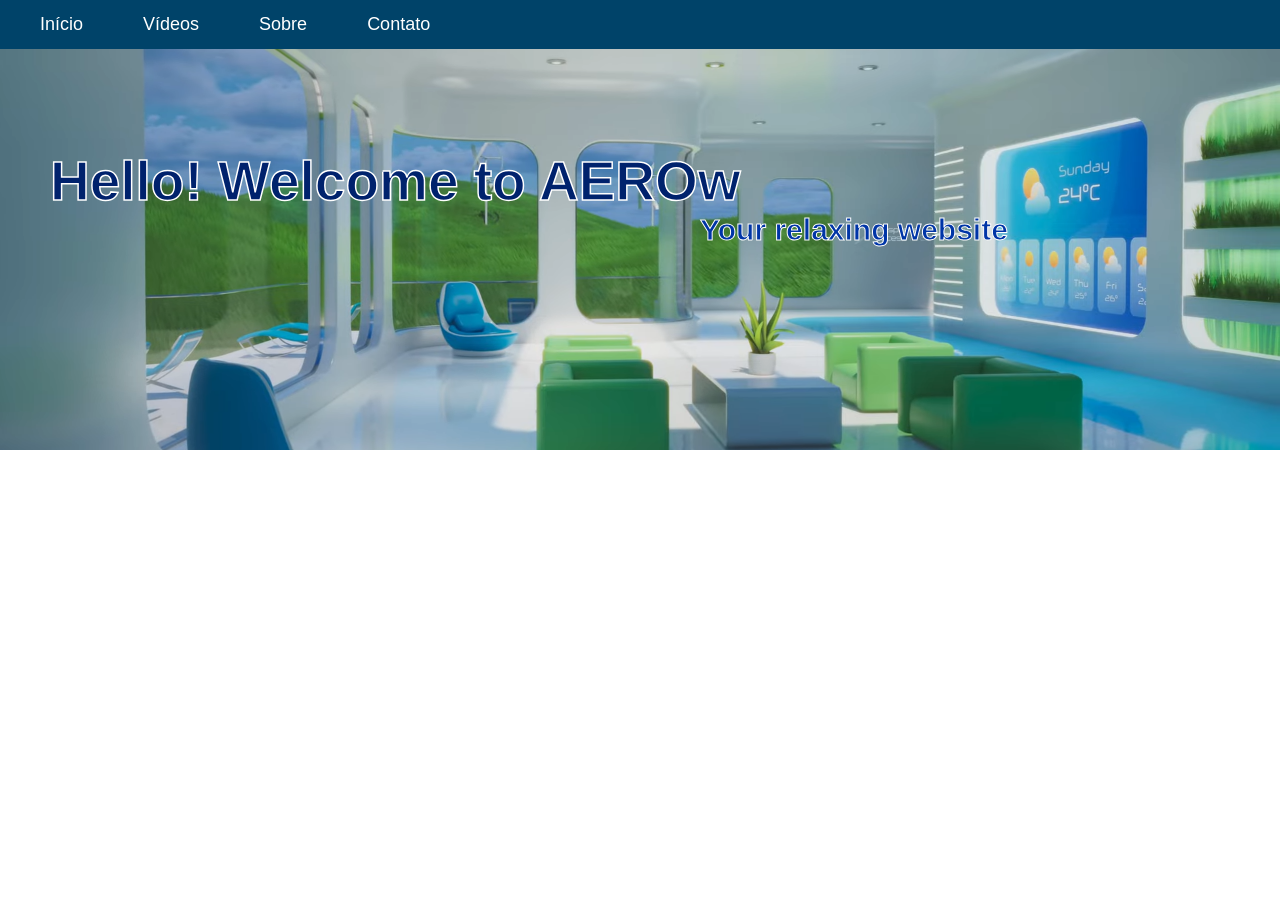
==== pagina/index.html @ 518882ab "Página dropdown pela 1° vez" ====
<!DOCTYPE html>
<html lang="en">
<head>
    <meta charset="UTF-8">
    <meta http-equiv="X-UA-Compatible" content="IE=edge">
    <meta name="viewport" content="width=device-width, initial-scale=1.0">
    <link rel="stylesheet" href="style.css">
    <title>Welcome to AEROw.com</title>
</head>
<body>
    <nav>
    <header>
        <ul>
            <li><a href="">Início</a></li>
            <li><a href="">Vídeos</a>

            <ul class="dropdown">
                <li><a href="#">Relaxar</a></li>
                <li><a href="#">Dormir</a></li>
                <li><a href="#">Cozinhar</a></li>
                <li><a href="#">Concentração</a></li>
            </ul>
            </li>
            <li><a href="">Sobre</a></li>
            <li><a href="">Contato</a></li>
        </ul>
   
        <h1>Hello! Welcome to AEROw</h1>
        <h3>Your relaxing website</h3>

    </header>
</nav>
    <main>



    </main>
    <footer>



    </footer>
</body>
</html>
---- pagina/style.css ----
*{

    margin: 0%;
    padding: 0%;
    list-style: none;
    font-family: -apple-system, BlinkMacSystemFont, 'Segoe UI', Roboto, Oxygen, Ubuntu, Cantarell, 'Open Sans', 'Helvetica Neue', sans-serif;


}


header{

background-image: url("../imgs/hq720.jpg");
background-size: 100%;
background-repeat: no-repeat;
width: 100%;
height: 450px;
background-position-y: -100px ;
padding: 0%;
margin: 0%;

}

header h1 {

    background-color: transparent;
    font-size: 55px;
    padding-top: 100px;
    padding-left: 50px;
    color: rgb(0, 34, 109);
    -webkit-text-stroke: 1.5px rgb(255, 255, 255);

}

header h3 {

    background-color: transparent;
    font-size: 30px;
    padding-left: 700px;
    color: rgb(0, 53, 167);
    -webkit-text-stroke: 1.0px rgb(255, 255, 255);

}

header ul{

    display: flex;
    background-color: rgb(0, 67, 105);
    padding-top: 15px;
    padding-bottom: 15px;

}

header ul a{

    text-decoration: none;
    color: white;
    margin-left: 20px;
    background-color: rgb(0, 67, 105);
    font-size: 18px;

}

nav ul {

list-style: none;
padding: 0%;
margin: 0%;
background-color: rgb(0, 67, 105);


}

nav ul li{

position: relative;
margin: 0%;

}

nav ul li a{

    display: block;
    padding: 14px 20px;
    color: white;
    text-decoration: none;

}


nav ul li a:hover{

    background-color:rgb(0, 67, 105);
    

}


nav ul li .dropdown{

    display: none;
    position: absolute;
    top: 100%;
    left: 0;
    background-color: rgb(0, 67, 105);
    min-width: 160px;
    flex-direction: column;

}


nav ul li .dropdown li a{

    padding: 12px 16px;

}


nav ul li:hover .dropdown{

    display: flex;

}
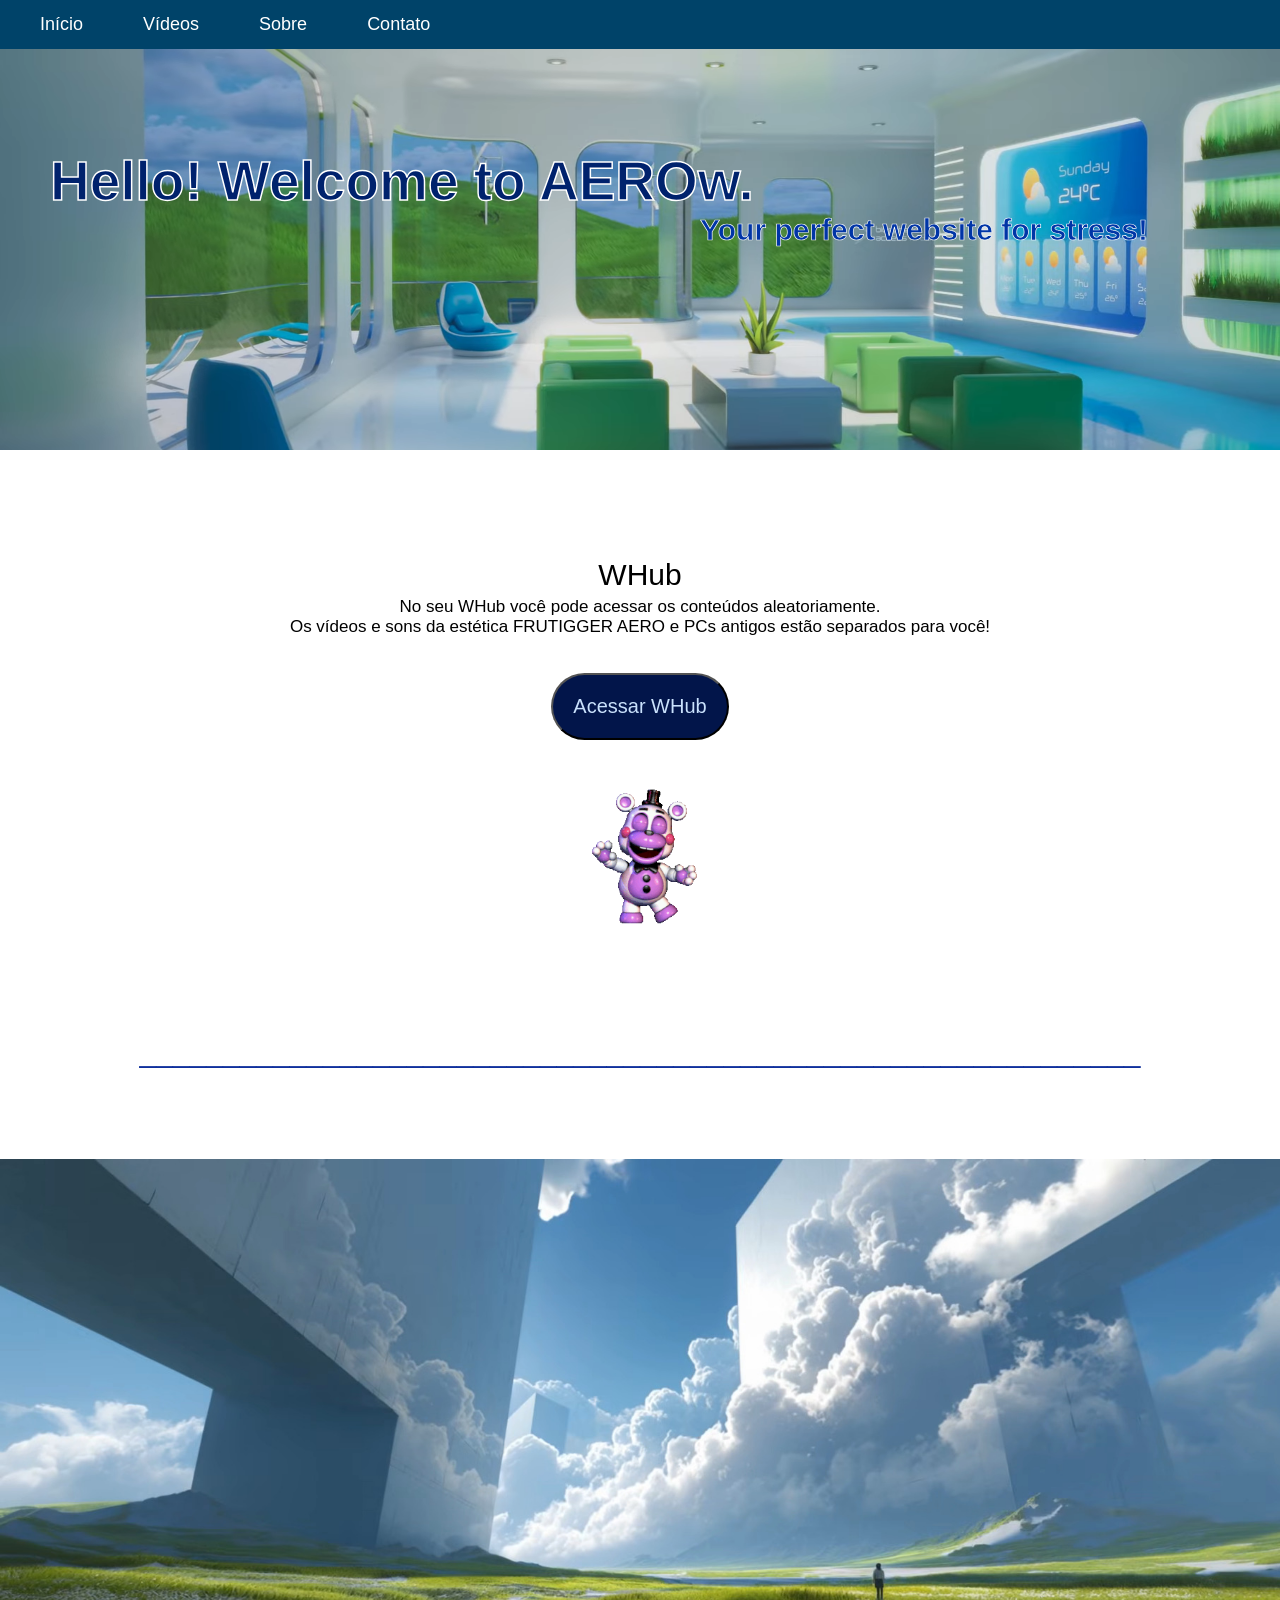
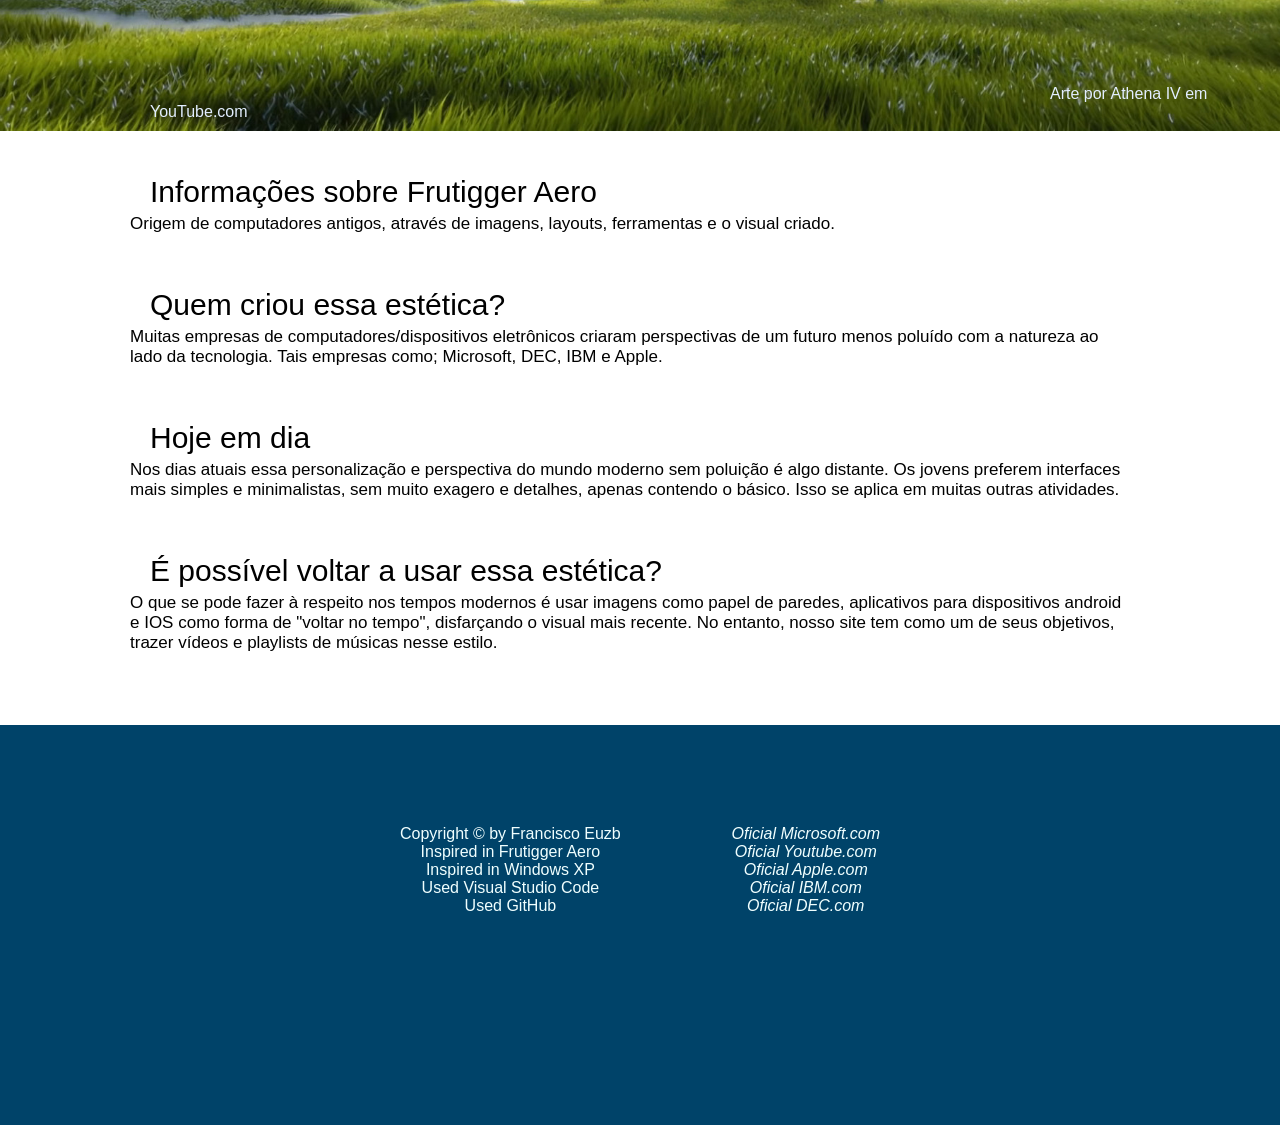
==== commit 957c9de9: "pagina principal completa" ====
--- a/pagina/index.html
+++ b/pagina/index.html
@@ -25,20 +25,95 @@
             <li><a href="">Contato</a></li>
         </ul>
    
-        <h1>Hello! Welcome to AEROw</h1>
-        <h3>Your relaxing website</h3>
+        <h1>Hello! Welcome to AEROw.</h1>
+        <h3>Your perfect website for stress!</h3>
 
     </header>
 </nav>
     <main>
+        <br>
+        <br>
+        <br>
 
-
-
+        <section id="WHubsection" style="text-align: center;">
+            <br>
+            <br>
+            <br>
+            <h2 style="font-size: 30px; font-weight: 500;">WHub</h2>
+            <p style="font-size:17px; margin-top: 5px;">No seu WHub você pode acessar os conteúdos aleatoriamente. </p>
+            <p style="font-size:17px;">Os vídeos e sons da estética FRUTIGGER AERO e PCs antigos estão separados para você!</p>
+            <br>
+            <br>
+            <div class="hublink" style="">
+        <a href="../pagina/WHub.html" target="blank">
+            <button>
+               Acessar WHub
+            </button>
+        </a>
+        <br>
+        <div class="helpy">
+            
+        </div>
+        <br>
+        <br>
+        <br>
+        <br>
+        <br>
+        <p style="color: rgb(15, 48, 156); font-size: 30px; text-align: center;">____________________________________________________________</p>
+            </div>
+        </section>
+        <section id="contentinfo" style="margin-left: 150px;">
+            <br>
+            <br>
+            <br>
+            <br>
+            <br>
+            <img src="../imgs/snapshot.jpg" style="width: 120%; margin-left: -150px; margin-bottom: -50px;">
+            <a href="https://www.youtube.com/channel/UCfzTGKHeCCOo00T_U_V1x7g" style="margin-left: 900px; text-decoration: none; color: rgb(227, 238, 255);">Arte por Athena IV em YouTube.com</a>
+            <br>
+            <br>
+            <br>
+            <br>
+            <h2 style="font-size: 30px; font-weight: 500">Informações sobre Frutigger Aero</h2>
+            <p style="font-size: 17px; margin-left: -20px; margin-top: 5px; margin-right:150px;">Origem de computadores antigos, através de imagens, layouts, ferramentas e o visual criado.</p>
+            <br>
+            <br>
+            <br>
+            <h2 style="font-size: 30px; font-weight: 500">Quem criou essa estética?</h2>
+            <p style="font-size: 17px; margin-left: -20px; margin-top: 5px; margin-right:150px;">Muitas empresas de computadores/dispositivos eletrônicos criaram perspectivas de um futuro menos poluído com a natureza ao lado da tecnologia. Tais empresas como; Microsoft, DEC, IBM e Apple.</p>
+            <br>
+            <br>
+            <br>
+            <h2 style="font-size: 30px; font-weight: 500">Hoje em dia</h2>
+            <p style="font-size: 17px; margin-left: -20px; margin-top: 5px; margin-right:150px;">Nos dias atuais essa personalização e perspectiva do mundo moderno sem poluição é algo distante. Os jovens preferem interfaces mais simples e minimalistas, sem muito exagero e detalhes, apenas contendo o básico. Isso se aplica em muitas outras atividades.</p>
+            <br>
+            <br>
+            <br>
+            <h2 style="font-size: 30px; font-weight: 500">É possível voltar a usar essa estética?</h2>
+            <p style="font-size: 17px; margin-left: -20px; margin-top: 5px; margin-right:150px;">O que se pode fazer à respeito nos tempos modernos é usar imagens como papel de paredes, aplicativos para dispositivos android e IOS como forma de "voltar no tempo", disfarçando o visual mais recente. No entanto, nosso site tem como um de seus objetivos, trazer vídeos e playlists de músicas nesse estilo.</p>
+            <br>
+            <br>
+            <br>
+            <br>
+        </section>
     </main>
     <footer>
 
-
-
+        <ul id="ul2" style="float: left; margin-left: 400px; margin-top: 100px;">
+            <li><a href="" style="color: azure; text-decoration: none;"><p>Copyright © by Francisco Euzb </p></a></li>
+            <li><a href="" style="color: azure; text-decoration: none;"><p>Inspired in Frutigger Aero </p></a></li>
+            <li><a href="" style="color: azure; text-decoration: none;"><p>Inspired in Windows XP </p></a></li>
+            <li><a href="" style="color: azure; text-decoration: none;"><p>Used Visual Studio Code </p></a></li>
+            <li><a href="" style="color: azure; text-decoration: none;"><p>Used GitHub </p></a></li>
+        </ul>
+        
+        <ul id="ul1" style="float: right; margin-right: 400px; margin-top: 100px;">
+            <li><a href="" style="color: azure; text-decoration: none;"><i> Oficial Microsoft.com</i></a></li>
+            <li><a href="" style="color: azure; text-decoration: none;"><i> Oficial Youtube.com</i></a></li>
+            <li><a href="" style="color: azure; text-decoration: none;"><i> Oficial Apple.com</i></a></li>
+            <li><a href="" style="color: azure; text-decoration: none;"><i> Oficial IBM.com</i></a></li>
+            <li><a href="" style="color: azure; text-decoration: none;"><i> Oficial DEC.com</i></a></li>
+        </ul>
     </footer>
 </body>
 </html>
--- a/pagina/style.css
+++ b/pagina/style.css
@@ -39,7 +39,7 @@
     font-size: 30px;
     padding-left: 700px;
     color: rgb(0, 53, 167);
-    -webkit-text-stroke: 1.0px rgb(255, 255, 255);
+    -webkit-text-stroke: 0.7px rgb(255, 255, 255);
 
 }
 
@@ -121,4 +121,100 @@
 
     display: flex;
 
+}
+
+
+/** main **/
+
+
+#WHubsection  button{
+
+    padding: 20px;
+    font-size: 20px;
+    background-color: rgb(0, 21, 80);
+    filter: grayscale(0.1);
+    color: rgb(199, 225, 255);
+    text-align: center;
+    border-radius: 40px;
+    transition: ease-in 0.10s;
+    cursor: pointer;
+
+}
+
+#WHubsection button:hover{
+
+    padding: 25px;
+    font-size: 23px;
+    font-weight: 600;
+    color: white;
+    background-color: rgb(0, 80, 201);
+    filter: brightness(1.2);
+
+}
+
+
+.helpy {
+
+    background-image: url(../imgs/helpy-dance-fnaf.gif);
+    background-repeat: no-repeat;
+    width: 99%;
+    height: 185px;
+    transition: 0ms;
+    background-size: 10%;
+    display: block;
+    background-position: center;
+    margin-top: 20px;
+
+}
+
+.helpy:hover{
+
+    background-image: url(../imgs/fnaf-helpy.gif);
+    width: 100%;
+    height: 185px;
+
+}
+
+
+
+/** footer **/
+
+
+footer{
+
+    height: 400px;
+    width: 100%;
+    background-color: rgb(0, 67, 105);
+    text-align: center;
+    color: azure;
+
+}
+
+footer ul li a i{
+
+    padding: 0;
+    transition: ease 0.2s;
+
+}
+
+
+footer ul li a i:hover{
+
+    color: rgb(100, 172, 255);
+
+
+}
+
+
+footer ul li a p{
+
+    padding: 0;
+    transition: ease 0.2s;
+
+}
+
+footer ul li a p:hover{
+
+    color: rgb(100, 172, 255);
+
 }
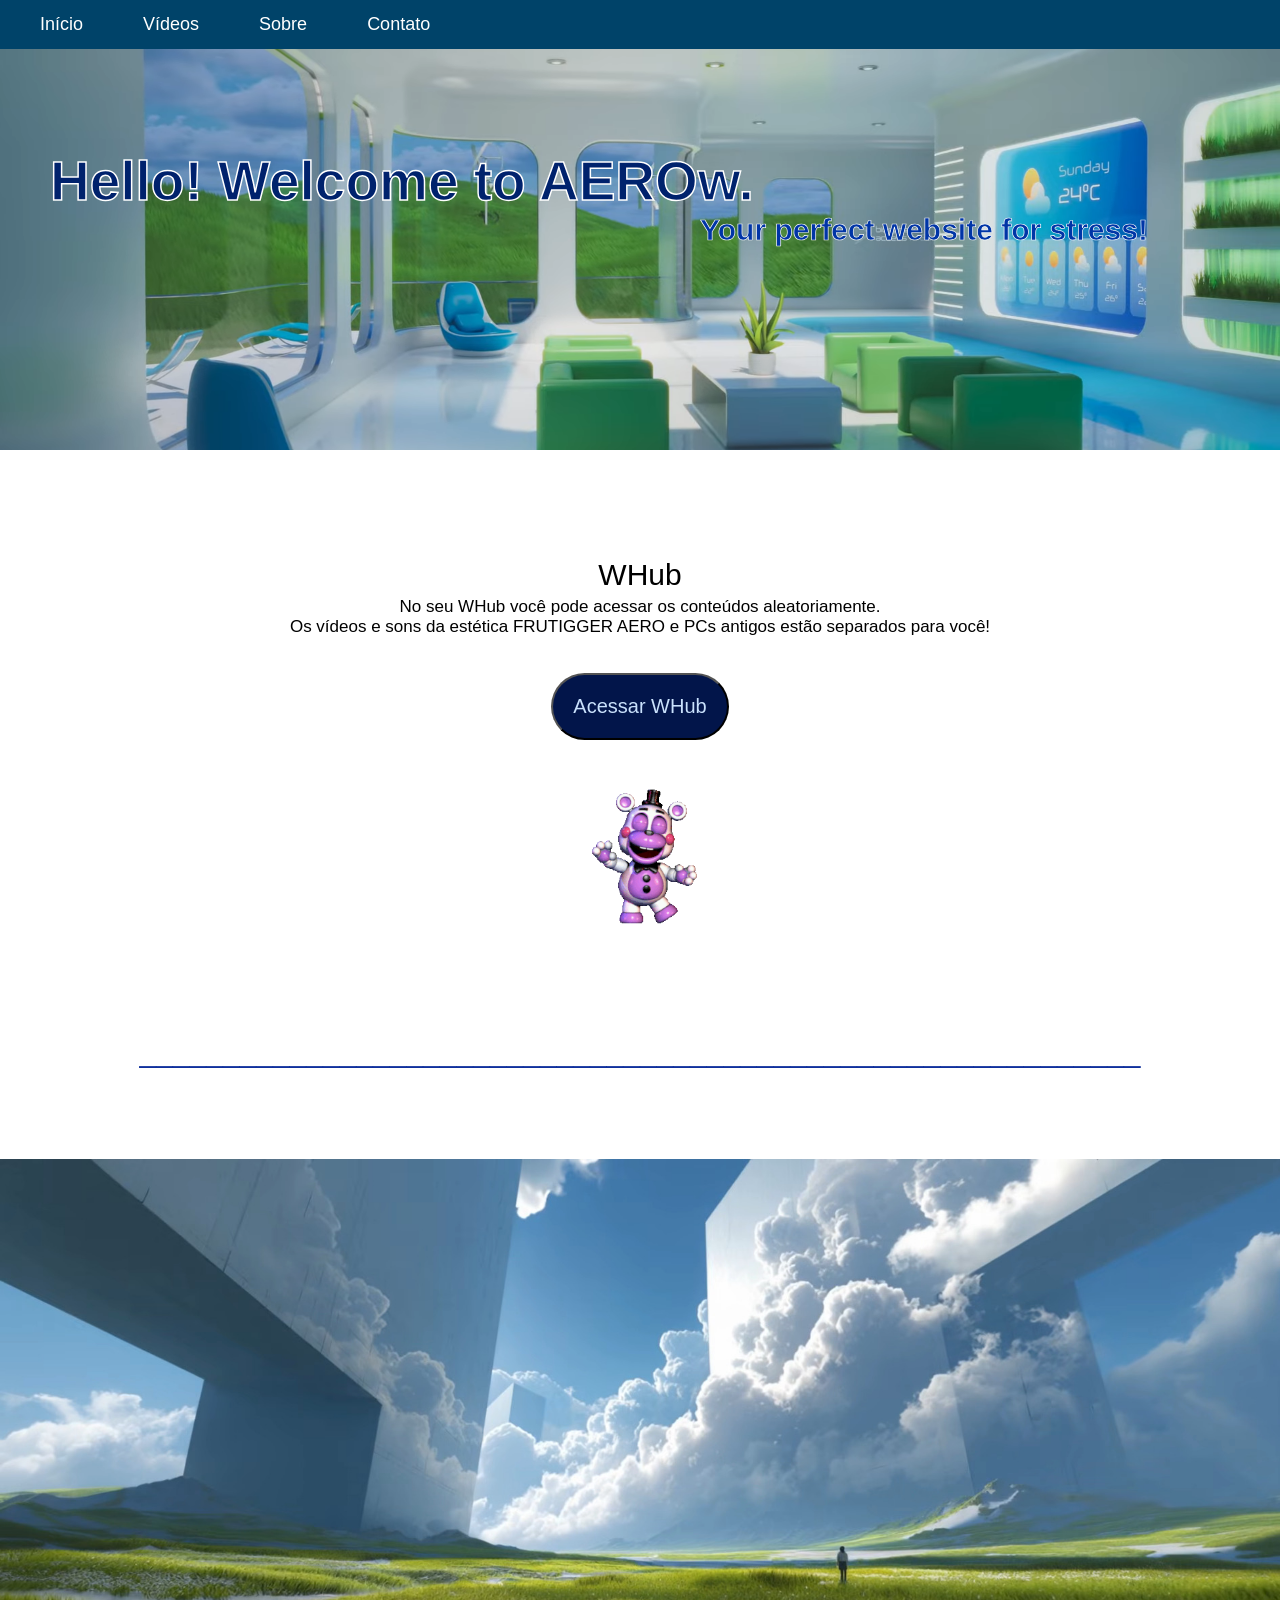
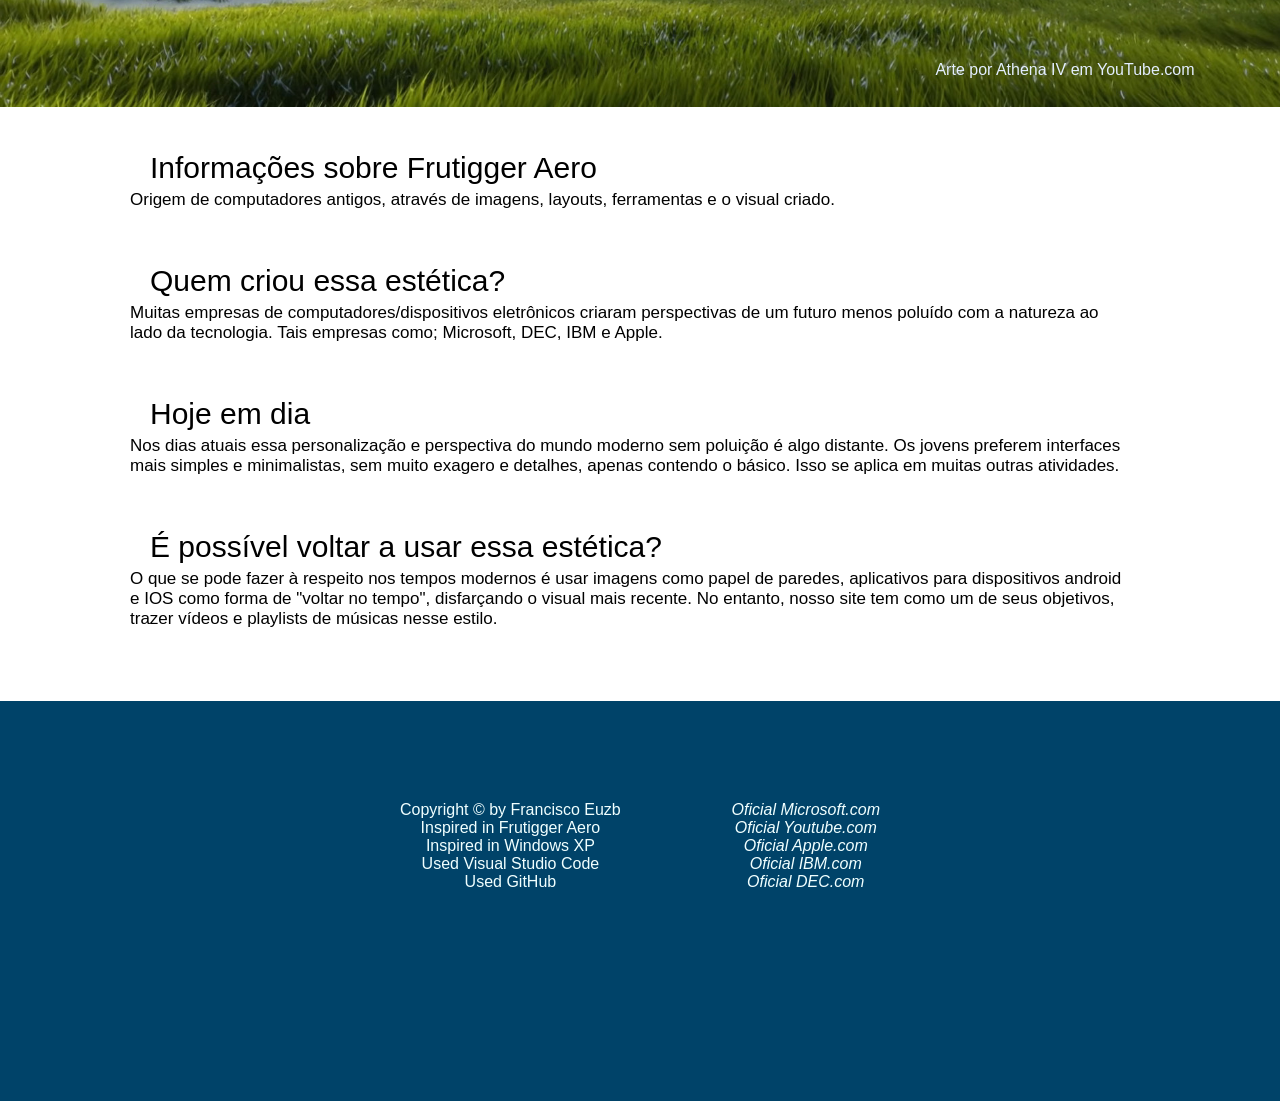
==== commit d7292936: "save" ====
--- a/pagina/index.html
+++ b/pagina/index.html
@@ -68,8 +68,10 @@
             <br>
             <br>
             <br>
-            <img src="../imgs/snapshot.jpg" style="width: 120%; margin-left: -150px; margin-bottom: -50px;">
-            <a href="https://www.youtube.com/channel/UCfzTGKHeCCOo00T_U_V1x7g" style="margin-left: 900px; text-decoration: none; color: rgb(227, 238, 255);">Arte por Athena IV em YouTube.com</a>
+            <div class="imgmeio" style=" text-align: center; width: 100%;">
+            <img src="../imgs/snapshot.jpg" style="width: 1300px; margin-left: -150px; margin-bottom: -50px;">
+            <a href="https://www.youtube.com/channel/UCfzTGKHeCCOo00T_U_V1x7g" style="margin-left: 700px; text-decoration: none; color: rgb(227, 238, 255);">Arte por Athena IV em YouTube.com</a>
+            </div>
             <br>
             <br>
             <br>
--- a/pagina/style.css
+++ b/pagina/style.css
@@ -5,6 +5,11 @@
     list-style: none;
     font-family: -apple-system, BlinkMacSystemFont, 'Segoe UI', Roboto, Oxygen, Ubuntu, Cantarell, 'Open Sans', 'Helvetica Neue', sans-serif;
 
+}
+
+body{
+
+    width: 100%;
 
 }
 
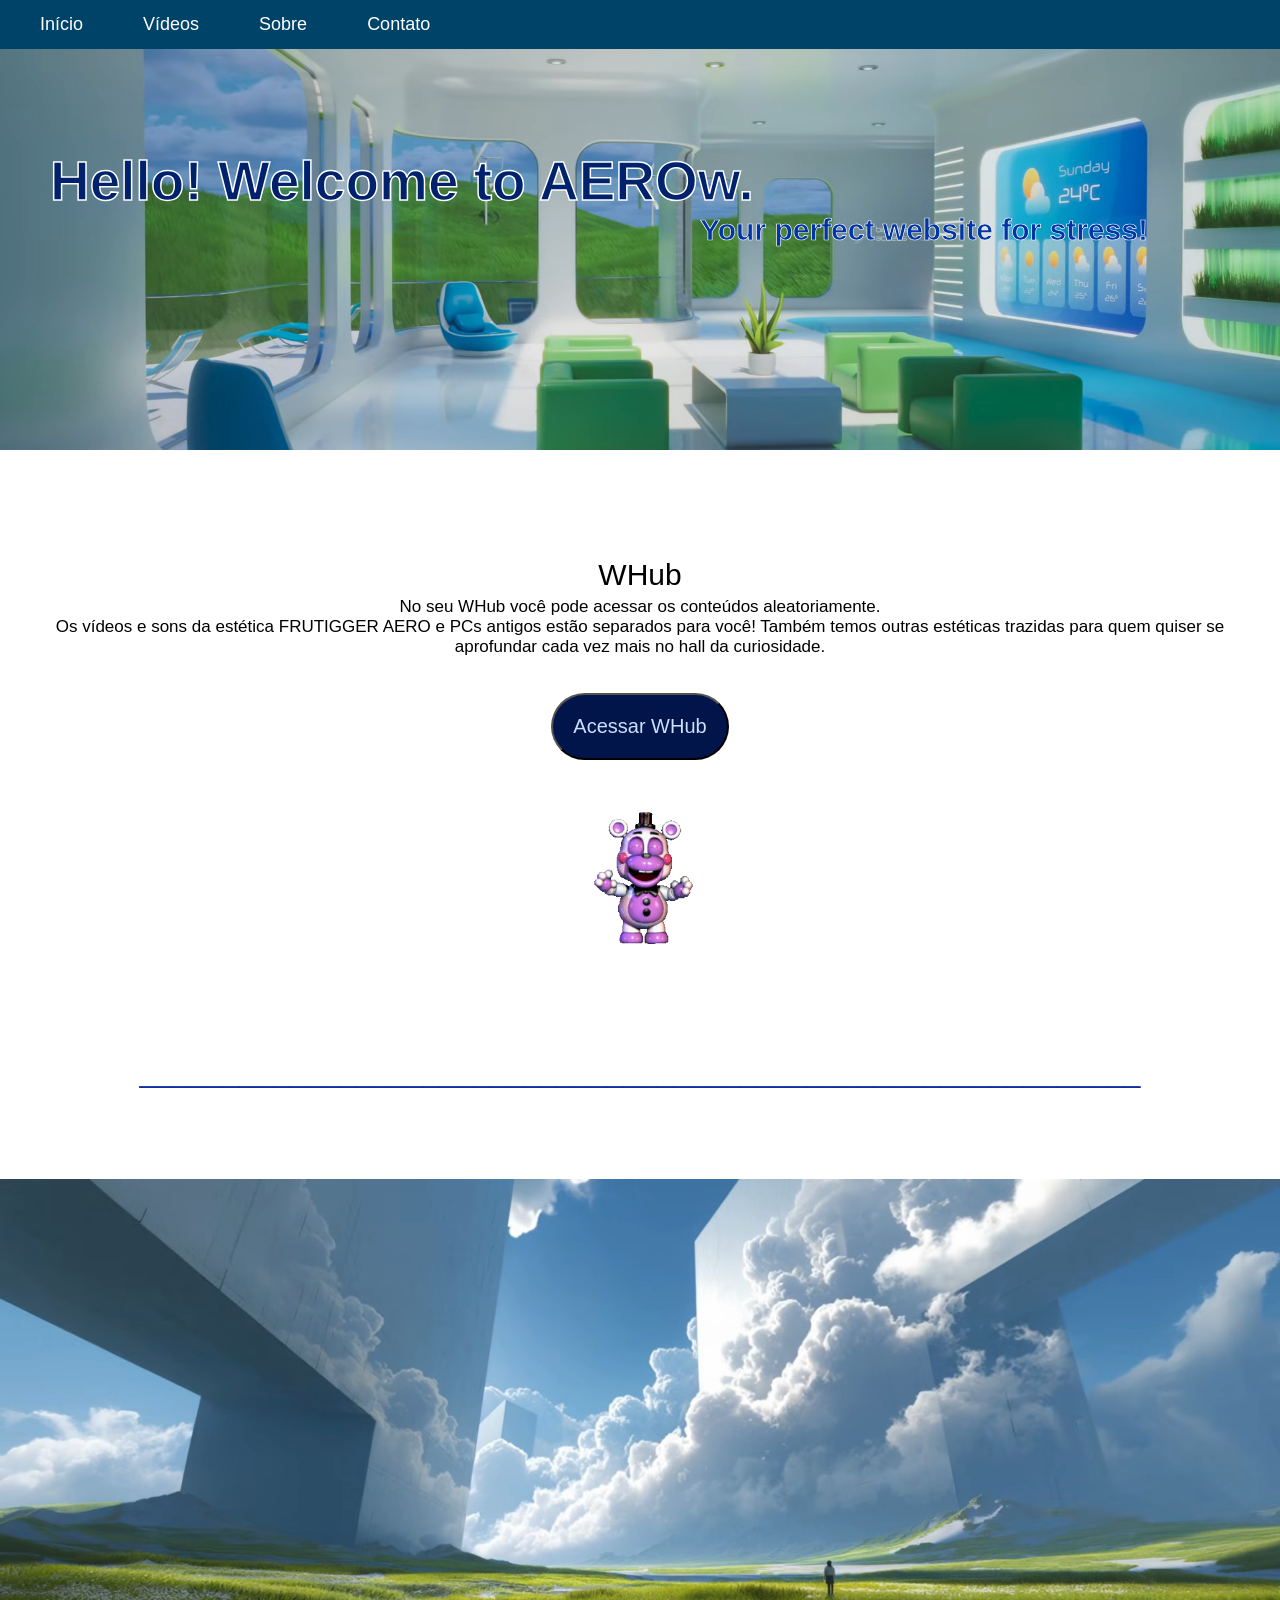
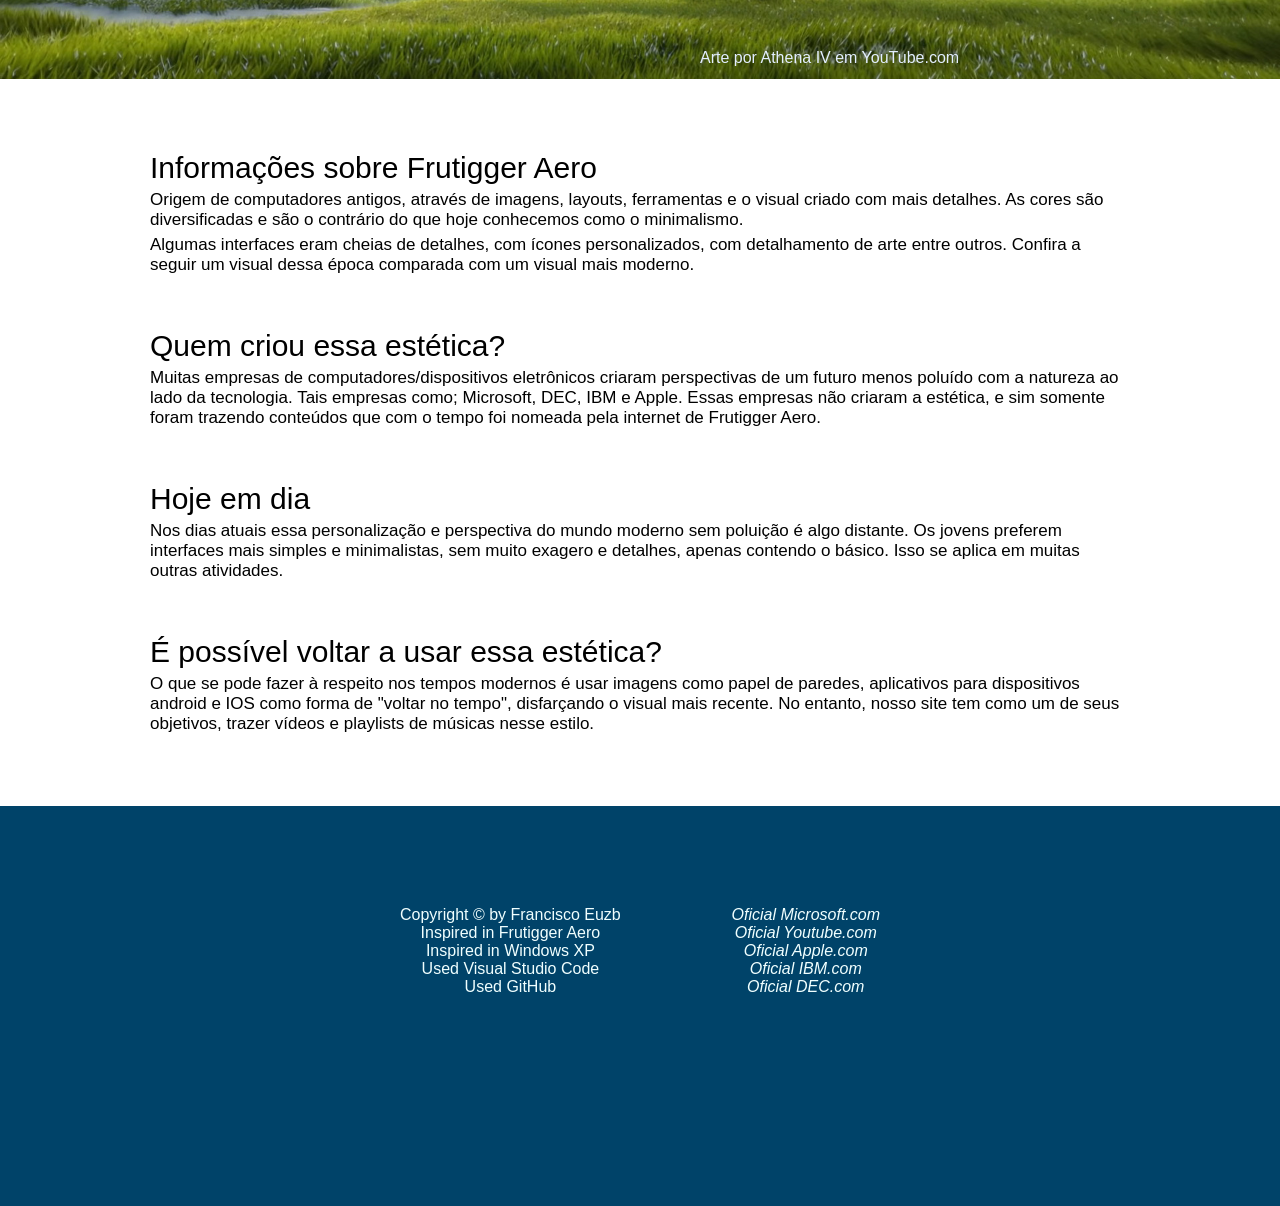
==== commit 228c44ba: "save" ====
--- a/pagina/index.html
+++ b/pagina/index.html
@@ -41,7 +41,7 @@
             <br>
             <h2 style="font-size: 30px; font-weight: 500;">WHub</h2>
             <p style="font-size:17px; margin-top: 5px;">No seu WHub você pode acessar os conteúdos aleatoriamente. </p>
-            <p style="font-size:17px;">Os vídeos e sons da estética FRUTIGGER AERO e PCs antigos estão separados para você!</p>
+            <p style="font-size:17px; padding-left: 50px; padding-right: 50px;">Os vídeos e sons da estética FRUTIGGER AERO e PCs antigos estão separados para você! Também temos outras estéticas trazidas para quem quiser se aprofundar cada vez mais no hall da curiosidade.</p>
             <br>
             <br>
             <div class="hublink" style="">
@@ -62,37 +62,39 @@
         <p style="color: rgb(15, 48, 156); font-size: 30px; text-align: center;">____________________________________________________________</p>
             </div>
         </section>
-        <section id="contentinfo" style="margin-left: 150px;">
+        <section id="contentinfo">
             <br>
             <br>
             <br>
             <br>
             <br>
-            <div class="imgmeio" style=" text-align: center; width: 100%;">
-            <img src="../imgs/snapshot.jpg" style="width: 1300px; margin-left: -150px; margin-bottom: -50px;">
-            <a href="https://www.youtube.com/channel/UCfzTGKHeCCOo00T_U_V1x7g" style="margin-left: 700px; text-decoration: none; color: rgb(227, 238, 255);">Arte por Athena IV em YouTube.com</a>
+            <div class="imgmeio">
+                <div class="txtmeio">
+                <a href="https://www.youtube.com/channel/UCfzTGKHeCCOo00T_U_V1x7g" style="margin-left: 700px; text-decoration: none; color: rgb(227, 238, 255);">Arte por Athena IV em YouTube.com</a>
+                </div>    
             </div>
             <br>
             <br>
             <br>
             <br>
-            <h2 style="font-size: 30px; font-weight: 500">Informações sobre Frutigger Aero</h2>
-            <p style="font-size: 17px; margin-left: -20px; margin-top: 5px; margin-right:150px;">Origem de computadores antigos, através de imagens, layouts, ferramentas e o visual criado.</p>
+            <h2 style="font-size: 30px; font-weight: 500; margin-left: 150px;">Informações sobre Frutigger Aero</h2>
+            <p style="font-size: 17px; margin-left: -20px; margin-left: 150px; margin-top: 5px; margin-right:150px;">Origem de computadores antigos, através de imagens, layouts, ferramentas e o visual criado com mais detalhes. As cores são diversificadas e são o contrário do que hoje conhecemos como o minimalismo.</p>
+            <p style="font-size: 17px; margin-left: -20px; margin-left: 150px; margin-top: 5px; margin-right:150px;">Algumas interfaces eram cheias de detalhes, com ícones personalizados, com detalhamento de arte entre outros. Confira a seguir um visual dessa época comparada com um visual mais moderno.</p>
+            <br>
+            <br>
+            <br> 
+            <h2 style="font-size: 30px; font-weight: 500; margin-left: 150px;">Quem criou essa estética?</h2>
+            <p style="font-size: 17px; margin-left: -20px; margin-left: 150px; margin-top: 5px; margin-right:150px;">Muitas empresas de computadores/dispositivos eletrônicos criaram perspectivas de um futuro menos poluído com a natureza ao lado da tecnologia. Tais empresas como; Microsoft, DEC, IBM e Apple. Essas empresas não criaram a estética, e sim somente foram trazendo conteúdos que com o tempo foi nomeada pela internet de Frutigger Aero.</p>
             <br>
             <br>
             <br>
-            <h2 style="font-size: 30px; font-weight: 500">Quem criou essa estética?</h2>
-            <p style="font-size: 17px; margin-left: -20px; margin-top: 5px; margin-right:150px;">Muitas empresas de computadores/dispositivos eletrônicos criaram perspectivas de um futuro menos poluído com a natureza ao lado da tecnologia. Tais empresas como; Microsoft, DEC, IBM e Apple.</p>
+            <h2 style="font-size: 30px; font-weight: 500; margin-left: 150px;">Hoje em dia</h2>
+            <p style="font-size: 17px; margin-left: -20px; margin-left: 150px; margin-top: 5px; margin-right:150px;">Nos dias atuais essa personalização e perspectiva do mundo moderno sem poluição é algo distante. Os jovens preferem interfaces mais simples e minimalistas, sem muito exagero e detalhes, apenas contendo o básico. Isso se aplica em muitas outras atividades.</p>
             <br>
             <br>
             <br>
-            <h2 style="font-size: 30px; font-weight: 500">Hoje em dia</h2>
-            <p style="font-size: 17px; margin-left: -20px; margin-top: 5px; margin-right:150px;">Nos dias atuais essa personalização e perspectiva do mundo moderno sem poluição é algo distante. Os jovens preferem interfaces mais simples e minimalistas, sem muito exagero e detalhes, apenas contendo o básico. Isso se aplica em muitas outras atividades.</p>
-            <br>
-            <br>
-            <br>
-            <h2 style="font-size: 30px; font-weight: 500">É possível voltar a usar essa estética?</h2>
-            <p style="font-size: 17px; margin-left: -20px; margin-top: 5px; margin-right:150px;">O que se pode fazer à respeito nos tempos modernos é usar imagens como papel de paredes, aplicativos para dispositivos android e IOS como forma de "voltar no tempo", disfarçando o visual mais recente. No entanto, nosso site tem como um de seus objetivos, trazer vídeos e playlists de músicas nesse estilo.</p>
+            <h2 style="font-size: 30px; font-weight: 500; margin-left: 150px;">É possível voltar a usar essa estética?</h2>
+            <p style="font-size: 17px; margin-left: -20px; margin-left: 150px; margin-top: 5px; margin-right:150px;">O que se pode fazer à respeito nos tempos modernos é usar imagens como papel de paredes, aplicativos para dispositivos android e IOS como forma de "voltar no tempo", disfarçando o visual mais recente. No entanto, nosso site tem como um de seus objetivos, trazer vídeos e playlists de músicas nesse estilo.</p>
             <br>
             <br>
             <br>
--- a/pagina/style.css
+++ b/pagina/style.css
@@ -181,6 +181,26 @@
 }
 
 
+.imgmeio {
+
+    background-image: url(../imgs/snapshot.jpg);
+    background-size: 100%;
+    background-repeat: no-repeat;
+    width: 100%;
+    height: 500px;
+    display: block;
+
+}
+
+.txtmeio a, .txtmeio p{
+
+    margin-top: 470px;
+    position: absolute;
+    
+    
+}
+
+
 
 /** footer **/
 
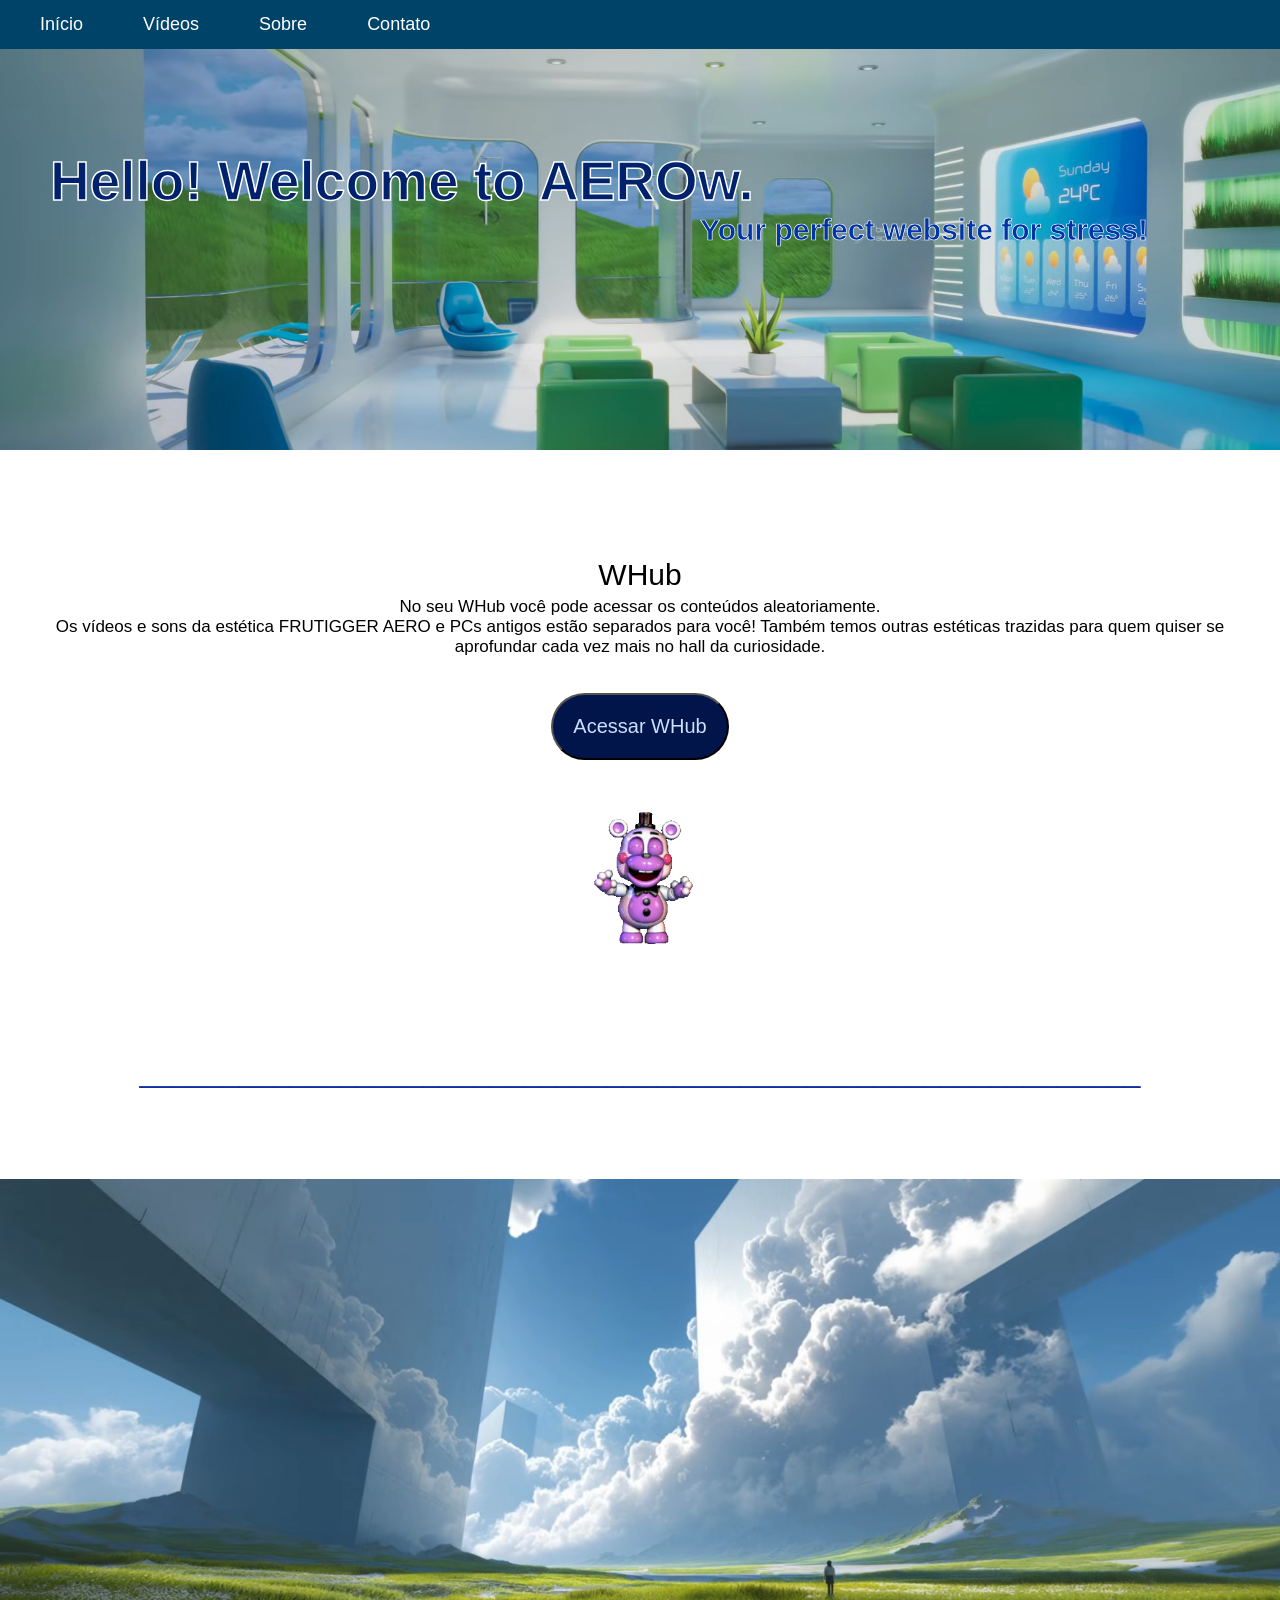
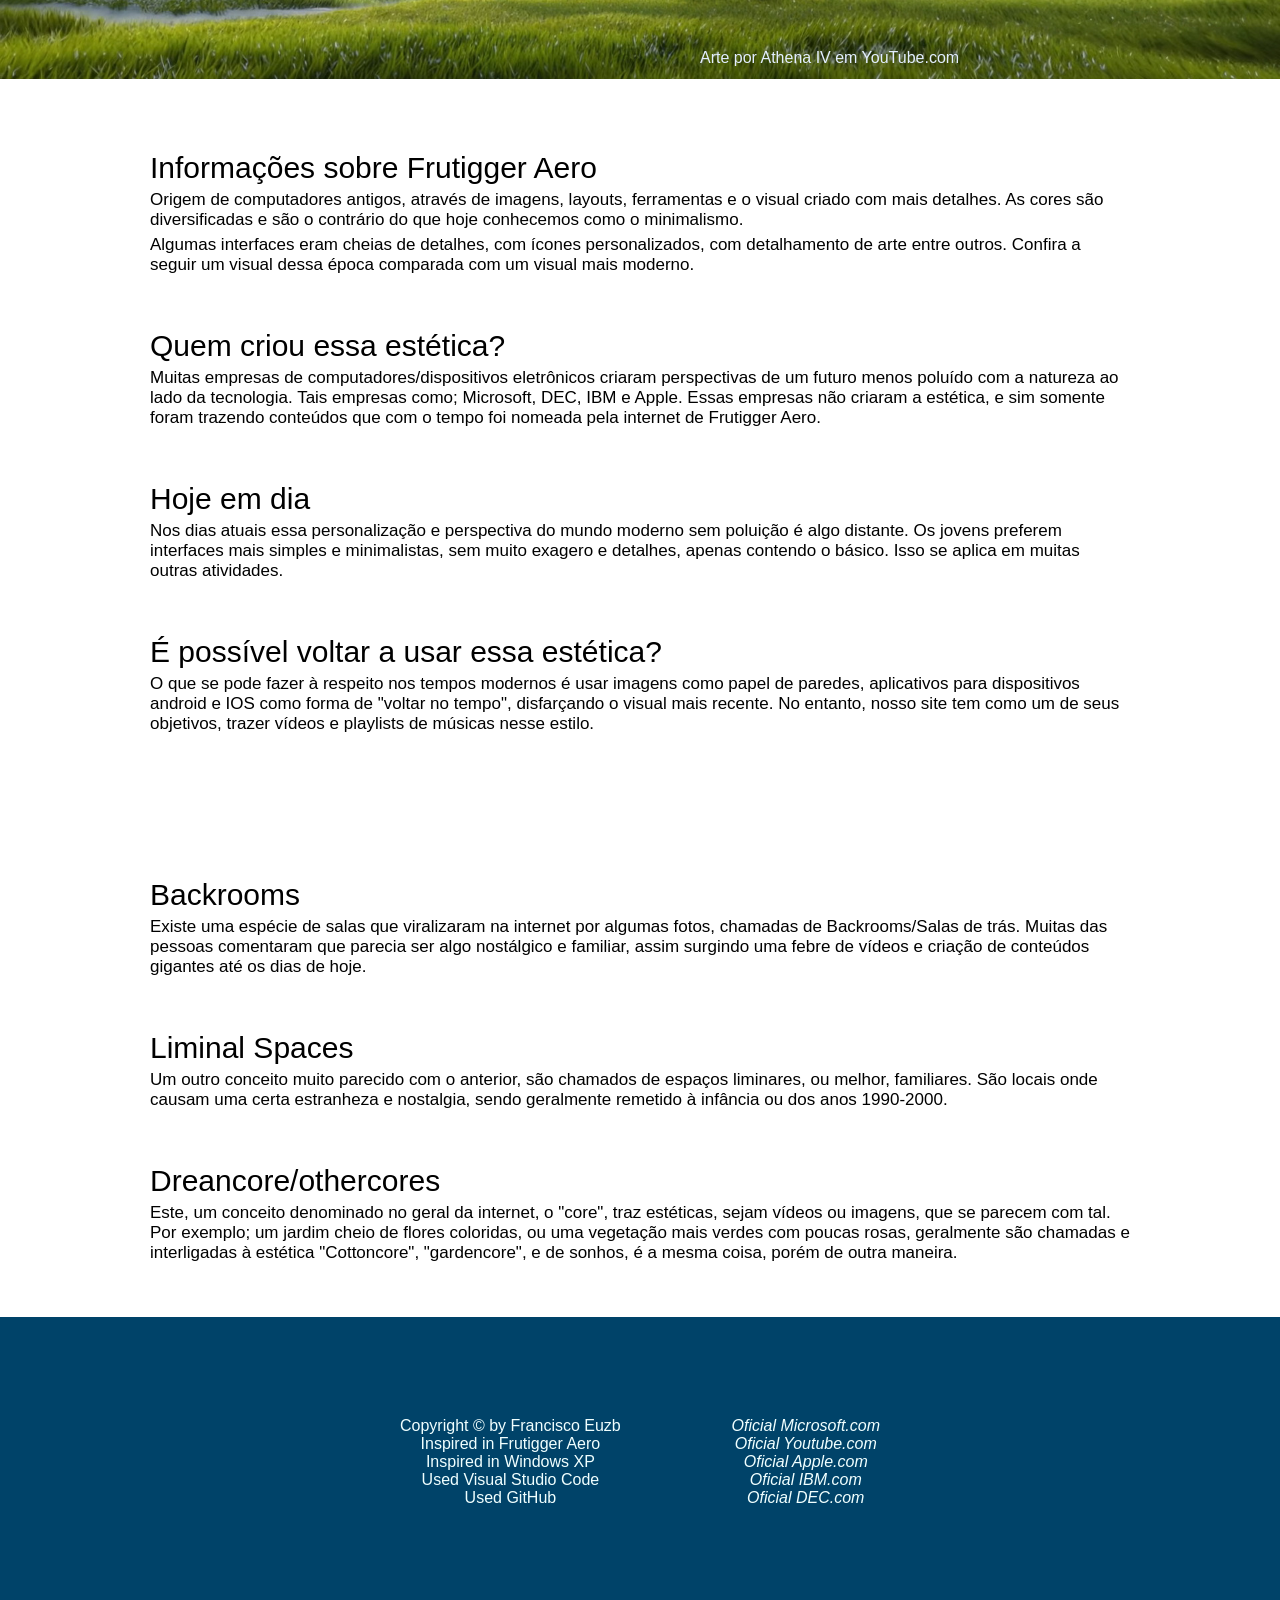
==== commit 39975752: "save" ====
--- a/pagina/index.html
+++ b/pagina/index.html
@@ -100,6 +100,31 @@
             <br>
             <br>
         </section>
+        <section id="contentinfo">
+            <br>
+            <br>
+            <br>
+            <br>
+            <h2 style="font-size: 30px; font-weight: 500; margin-left: 150px;">Backrooms</h2>
+            <p style="font-size: 17px; margin-left: -20px; margin-left: 150px; margin-top: 5px; margin-right:150px;">Existe uma espécie de salas que viralizaram na internet por algumas fotos, chamadas de Backrooms/Salas de trás. Muitas das pessoas comentaram que parecia ser algo nostálgico e familiar, assim surgindo uma febre de vídeos e criação de conteúdos gigantes até os dias de hoje.</p>
+            <br>
+            <img src="" alt="">
+            <br>
+            <br>
+            <h2 style="font-size: 30px; font-weight: 500; margin-left: 150px;">Liminal Spaces</h2>
+            <p style="font-size: 17px; margin-left: -20px; margin-left: 150px; margin-top: 5px; margin-right:150px;">Um outro conceito muito parecido com o anterior, são chamados de espaços liminares, ou melhor, familiares. São locais onde causam uma certa estranheza e nostalgia, sendo geralmente remetido à infância ou dos anos 1990-2000. </p>
+            <br>
+            <img src="" alt="">
+            <br>
+            <br>
+            <h2 style="font-size: 30px; font-weight: 500; margin-left: 150px;">Dreancore/othercores</h2>
+            <p style="font-size: 17px; margin-left: -20px; margin-left: 150px; margin-top: 5px; margin-right:150px;">Este, um conceito denominado no geral da internet, o "core", traz estéticas, sejam vídeos ou imagens, que se parecem com tal. Por exemplo; um jardim cheio de flores coloridas, ou uma vegetação mais verdes com poucas rosas, geralmente são chamadas e interligadas à estética "Cottoncore", "gardencore", e de sonhos, é a mesma coisa, porém de outra maneira.</p>
+            <br>
+            <img src="" alt="">
+            <br>
+            <br>
+
+        </section>
     </main>
     <footer>
 
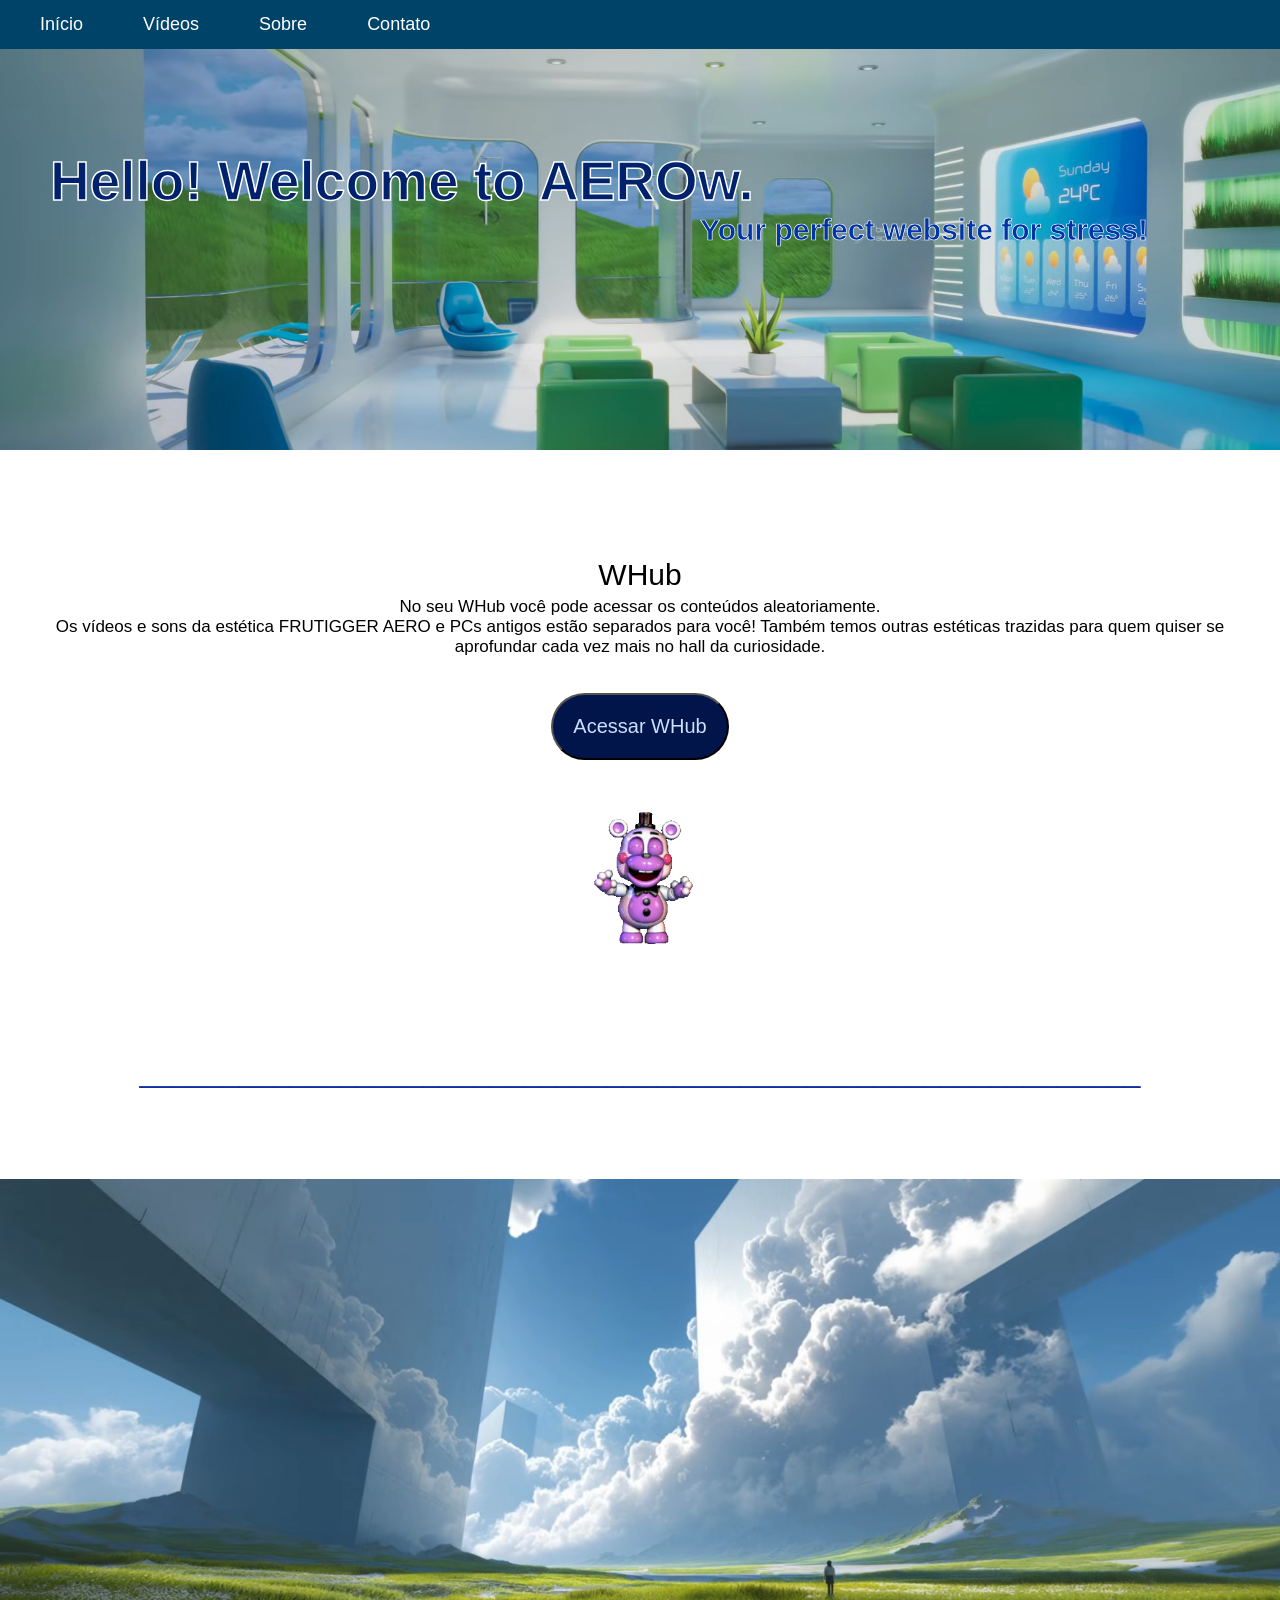
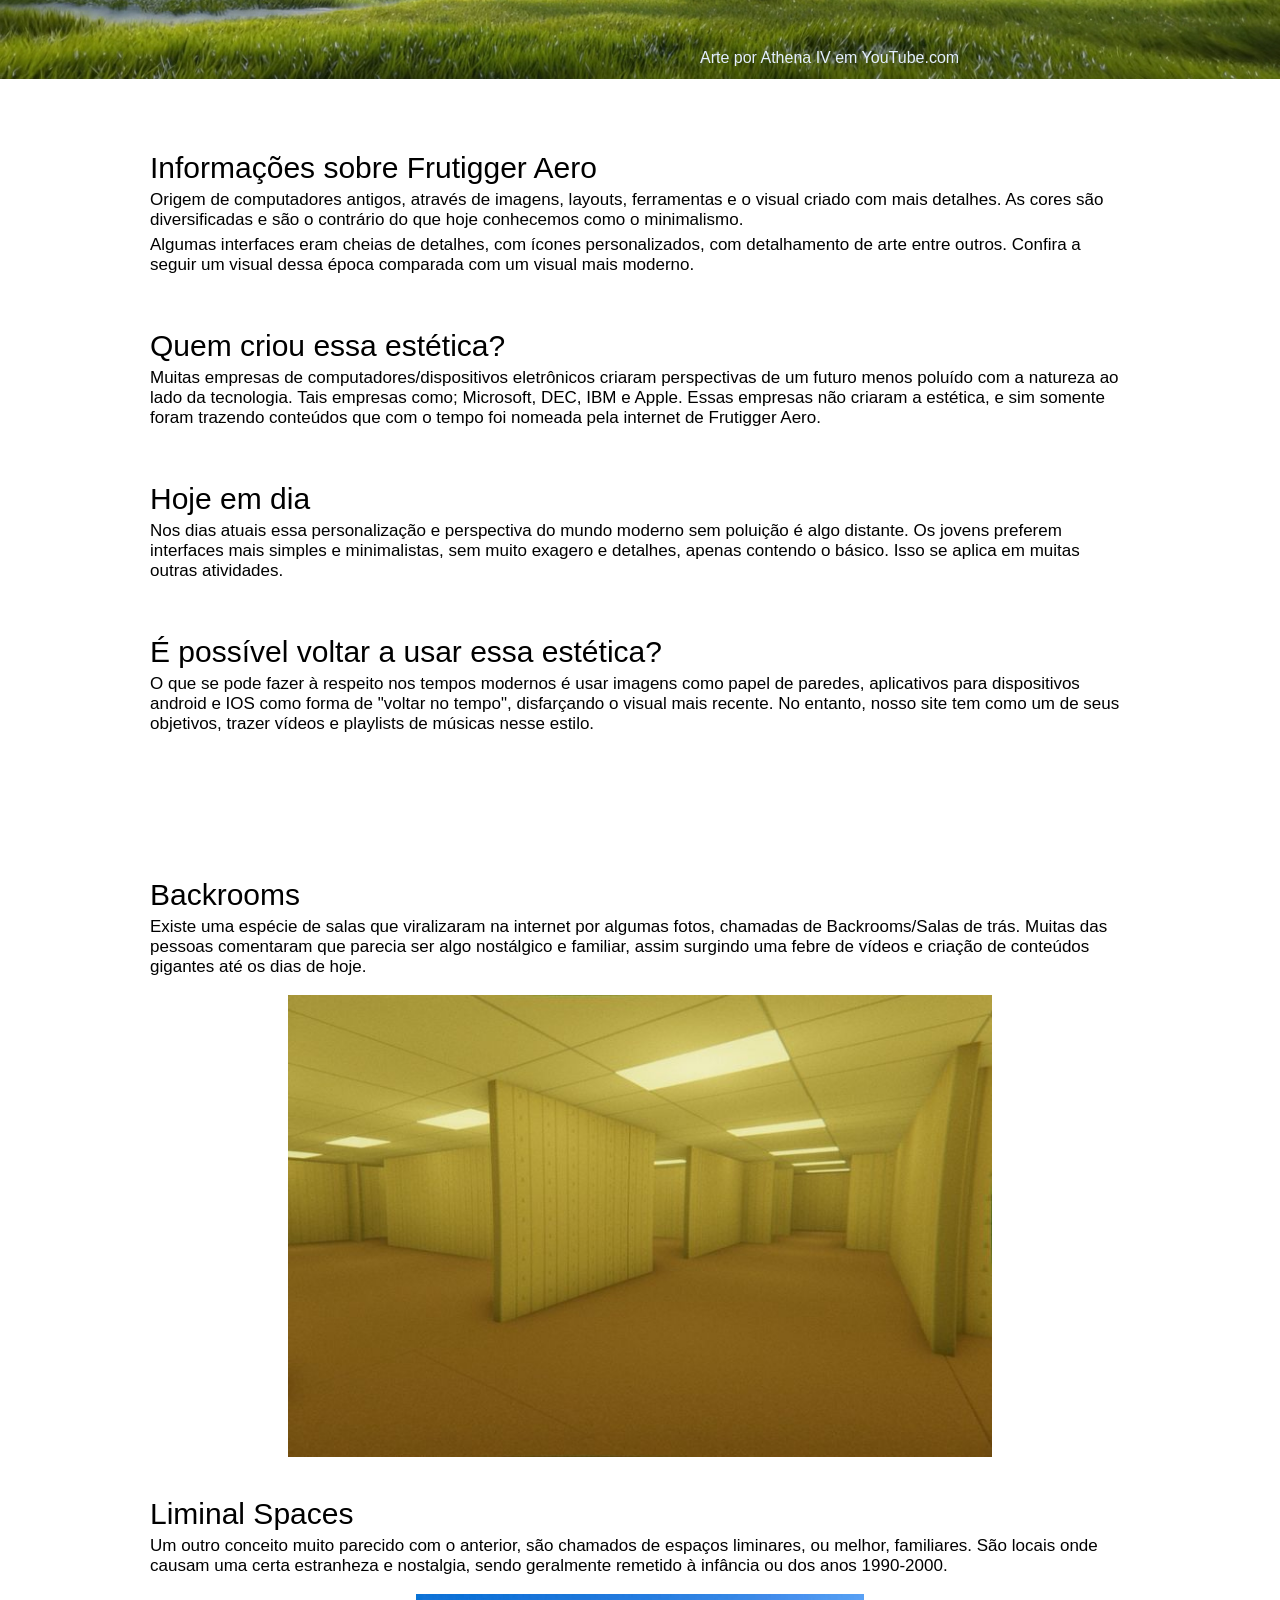
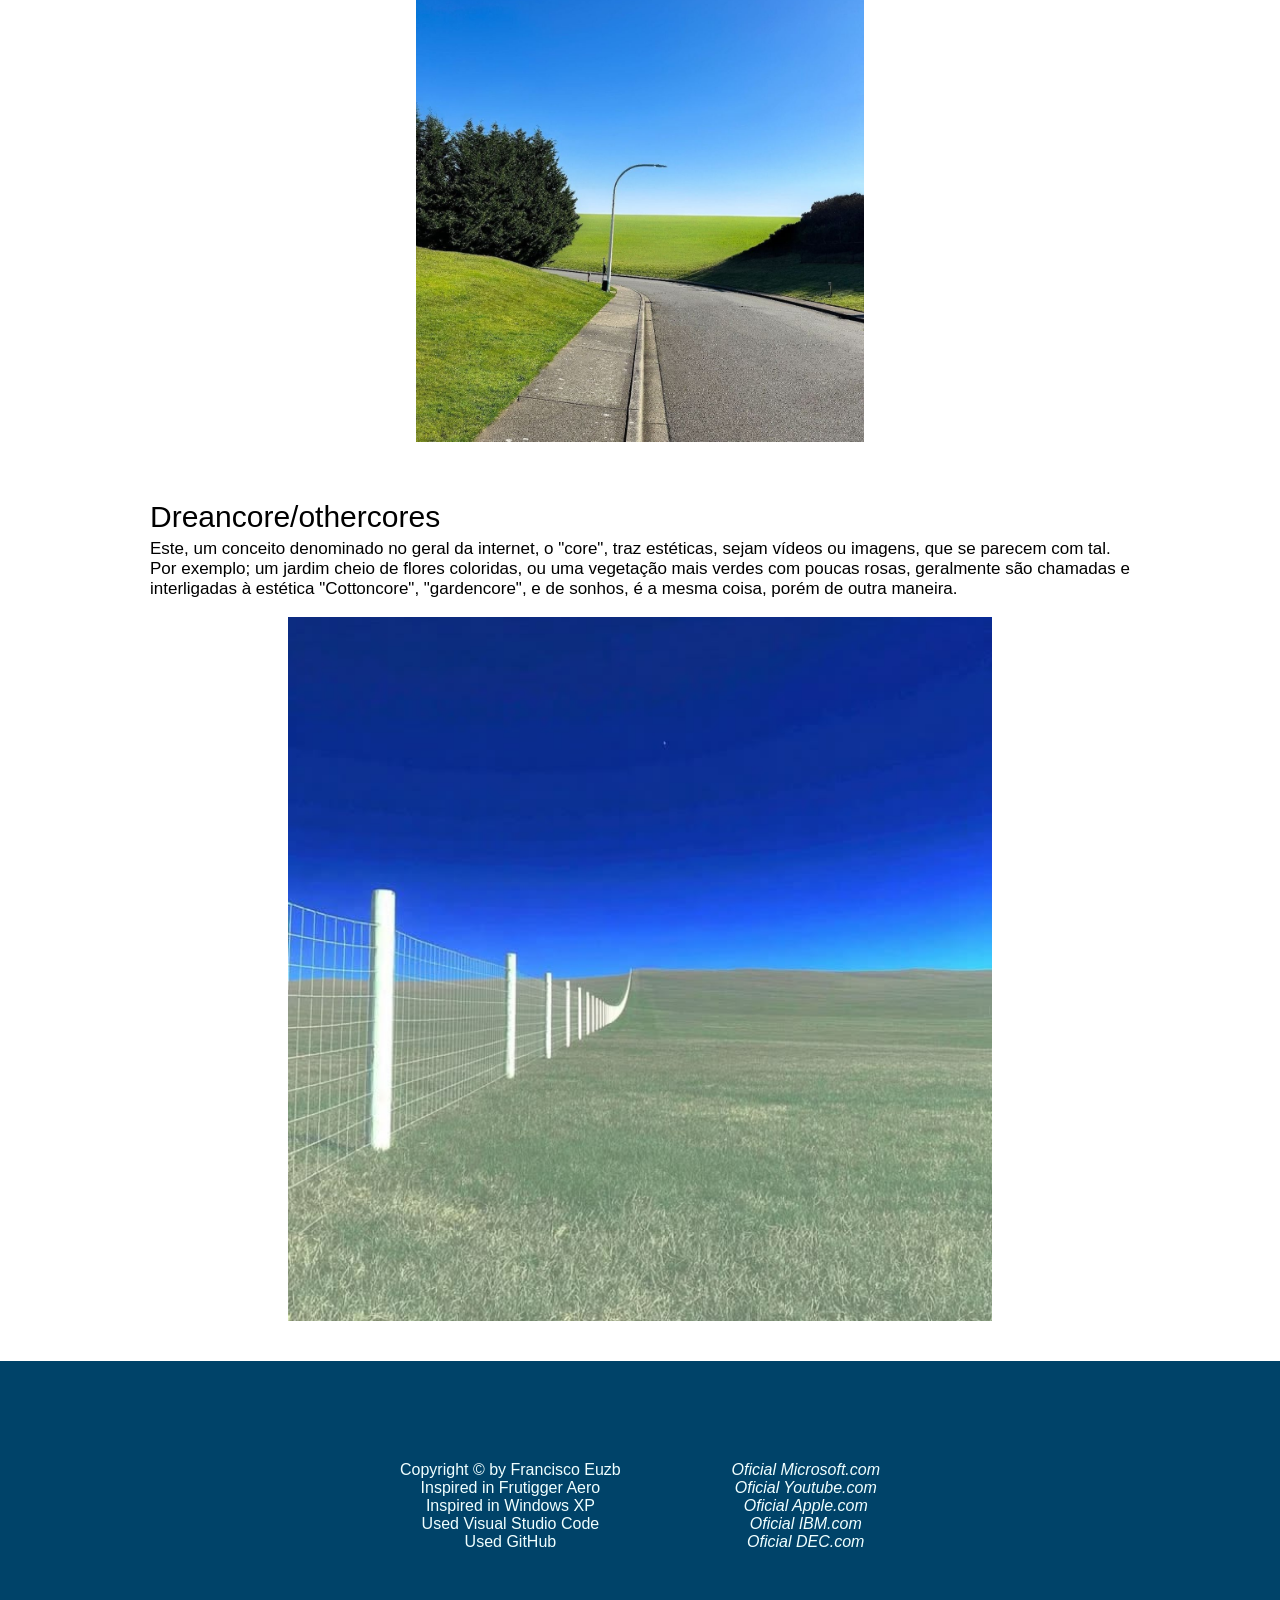
==== commit f653ac1a: "imgs info" ====
--- a/pagina/index.html
+++ b/pagina/index.html
@@ -108,19 +108,26 @@
             <h2 style="font-size: 30px; font-weight: 500; margin-left: 150px;">Backrooms</h2>
             <p style="font-size: 17px; margin-left: -20px; margin-left: 150px; margin-top: 5px; margin-right:150px;">Existe uma espécie de salas que viralizaram na internet por algumas fotos, chamadas de Backrooms/Salas de trás. Muitas das pessoas comentaram que parecia ser algo nostálgico e familiar, assim surgindo uma febre de vídeos e criação de conteúdos gigantes até os dias de hoje.</p>
             <br>
-            <img src="" alt="">
+            <div class="imgsinfos" style=" text-align: center; justify-self: center;">
+            <img src="../imgs/backrooms.jpg" style="width: 55%;">
+            </div>
             <br>
             <br>
             <h2 style="font-size: 30px; font-weight: 500; margin-left: 150px;">Liminal Spaces</h2>
             <p style="font-size: 17px; margin-left: -20px; margin-left: 150px; margin-top: 5px; margin-right:150px;">Um outro conceito muito parecido com o anterior, são chamados de espaços liminares, ou melhor, familiares. São locais onde causam uma certa estranheza e nostalgia, sendo geralmente remetido à infância ou dos anos 1990-2000. </p>
             <br>
-            <img src="" alt="">
+            <div class="imgsinfos" style=" text-align: center; justify-self: center;">
+            <img src="../imgs/liminal spaces.jpg" style="width: 35%;">
+            </div>
+            <br>
             <br>
             <br>
             <h2 style="font-size: 30px; font-weight: 500; margin-left: 150px;">Dreancore/othercores</h2>
             <p style="font-size: 17px; margin-left: -20px; margin-left: 150px; margin-top: 5px; margin-right:150px;">Este, um conceito denominado no geral da internet, o "core", traz estéticas, sejam vídeos ou imagens, que se parecem com tal. Por exemplo; um jardim cheio de flores coloridas, ou uma vegetação mais verdes com poucas rosas, geralmente são chamadas e interligadas à estética "Cottoncore", "gardencore", e de sonhos, é a mesma coisa, porém de outra maneira.</p>
             <br>
-            <img src="" alt="">
+            <div class="imgsinfos" style=" text-align: center; justify-self: center;">
+            <img src="../imgs/dreamcore.jpg" style="width: 55%;">
+            </div>
             <br>
             <br>
 
